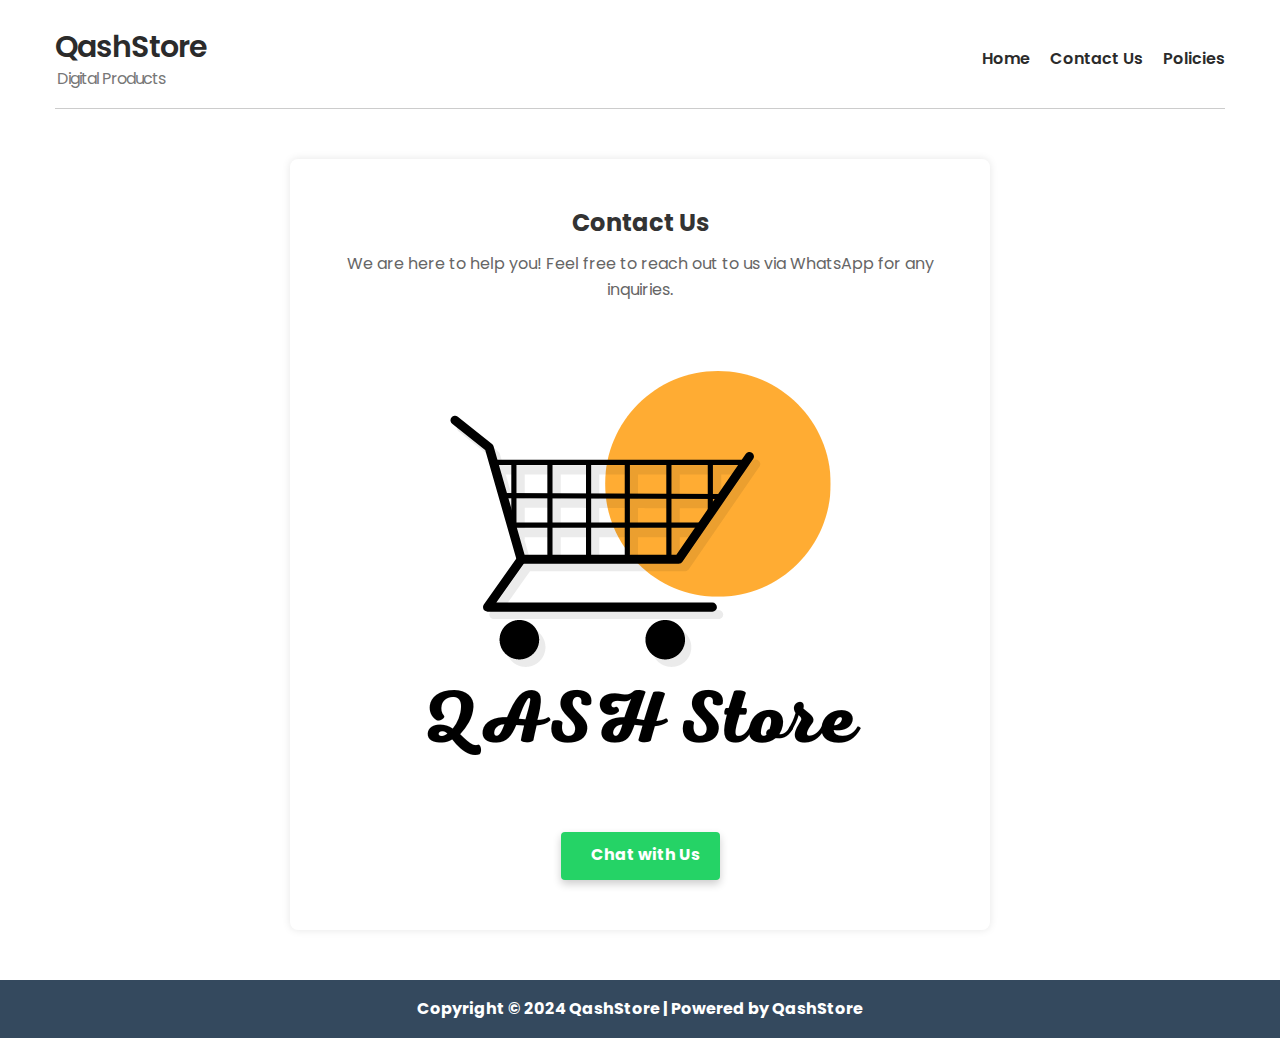
==== contactUs.html @ aa5ef4f5 "add contact us page and edit ul.modal" ====
<!DOCTYPE html>
<html lang="en">
  <head>
    <!-- Meta Tags -->
    <meta charset="UTF-8" />
    <meta name="viewport" content="width=device-width, initial-scale=1.0" />
    <!-- Title Tag -->
    <title>QASH Store</title>
    <!-- Favicon -->
    <link
      rel="shortcut icon"
      href="./assets/QASH Store.png"
      type="image/x-icon"
    />
    <!-- Rendar All Element Normalize -->
    <link rel="stylesheet" href="css/normalize.css" />
    <!-- Main File Css -->
    <link rel="stylesheet" href="./css/style.css" />
    <!-- Google Fonts Library -->
    <link rel="preconnect" href="https://fonts.googleapis.com" />
    <link rel="preconnect" href="https://fonts.gstatic.com" crossorigin />
    <link
      href="https://fonts.googleapis.com/css2?family=Cairo:wght@200..1000&family=Poppins:ital,wght@0,100;0,200;0,300;0,400;0,500;0,600;0,700;0,800;0,900;1,100;1,200;1,300;1,400;1,500;1,600;1,700;1,800;1,900&display=swap"
      rel="stylesheet"
    />
    <!-- Font Awesome Library -->
    <link
      rel="stylesheet"
      href="https://cdnjs.cloudflare.com/ajax/libs/font-awesome/6.6.0/css/all.min.css"
      integrity="sha512-Kc323vGBEqzTmouAECnVceyQqyqdsSiqLQISBL29aUW4U/M7pSPA/gEUZQqv1cwx4OnYxTxve5UMg5GT6L4JJg=="
      crossorigin="anonymous"
      referrerpolicy="no-referrer"
    />
  </head>
  <body>
    <!-- Start Header Section -->
    <header>
      <div class="container">
        <div class="left-side">
          <a href="./index.html">
            <h2>QashStore</h2>
            <p>Digital Products</p>
          </a>
        </div>
        <div class="right-side">
          <nav>
            <i onclick="toggleList()" class="fa-solid fa-bars"></i>
            <ul>
              <li><a href="./index.html">Home</a></li>
              <li><a href="./contactUs.html">Contact Us</a></li>
              <li><a href="./TermsAndConditions.html">Policies</a></li>
            </ul>
          </nav>

          <!-- Modal -->
          <ul class="modal hidden" id="modal">
            <li><a href="./index.html">Home</a></li>
            <li><a href="./contactUs.html">Contact Us</a></li>
            <li><a href="./TermsAndConditions.html">Terms & Conditions</a></li>
          </ul>
          <!-- Modal -->
        </div>
      </div>
    </header>
    <!-- End Header Section -->
    <!-- Start Main Section -->
    <main>
      <div class="container">
        <div class="contact-card">
          <div class="card-header">
            <h2>Contact Us</h2>
          </div>
          <div class="card-body">
            <p>
              We are here to help you! Feel free to reach out to us via WhatsApp
              for any inquiries.
            </p>
            <img src="./assets/QASHStore.png" alt="" />
            <a
              href="https://wa.me/972592047210"
              class="whatsapp-button"
              target="_blank"
            >
              <i class="fab fa-whatsapp"></i> Chat with Us
            </a>
          </div>
        </div>
      </div>
    </main>
    <!-- End Main Section -->
    <!-- Start Footer Section -->
    <div class="footer">
      <p>Copyright © 2024 QashStore | Powered by QashStore</p>
    </div>
    <!-- End Footer Section -->
    <!-- Connect Js File -->
    <script src="script.js"></script>
    <!-- Connect Js File -->
  </body>
</html>
---- css/style.css ----
/* Global Variable */
:root {
  --text-color: #2b2b2b;
  --hover-color: #33689d;
  --footer-color: #34495e;
}
/* Global Variable */

/* Global Rule */
* {
  box-sizing: border-box;
  margin: 0;
  padding: 0;
}

body {
  font-family: "Poppins", sans-serif;
}

.container {
  padding: 0 15px;
  margin: 0 auto;
}

/* Small Screen */
@media (min-width: 768px) {
  .container {
    width: 750px;
  }
}

/* Medium Screen */
@media (min-width: 992px) {
  .container {
    width: 970px;
  }
}

/* Large Screen */
@media (min-width: 1200px) {
  .container {
    width: 1170px;
  }
}

.border {
  border: 2px solid red;
}

.main-text {
  text-align: center;
  color: var(--text-color);
  padding-bottom: 50px;
}

.main-text h3 {
  font-size: 40px;
  margin-bottom: 20px;
}

.main-text p {
  color: #777;
}

@media (max-width: 767px) {
  .main-text {
    padding: 50px 0;
  }

  .main-text h3 {
    font-size: 25px;
  }

  .main-text p {
    font-size: 14px;
    line-height: 1.6;
  }
}
/* Global Rule */

/* Start Header */
header .container {
  display: flex;
  align-items: center;
  justify-content: space-between;
  padding: 30px 0 20px;
  position: relative;
}

@media (max-width: 767px) {
  header .container {
    padding: 20px 10px;
  }
}

header .container .left-side {
  cursor: pointer;
}

header .container .left-side a {
  text-decoration: none;
}

header .container .left-side h2 {
  font-size: 30px;
  font-weight: 600;
  letter-spacing: -1px;
  color: var(--text-color);
}

header .container .left-side p {
  color: #777;
  letter-spacing: -1px;
  padding-left: 2px;
  margin-top: 5px;
}

.hidden {
  display: none;
}

header .container .right-side nav i {
  font-size: 25px;
  display: none;
}

header .container .right-side nav ul {
  list-style: none;
  display: flex;
  gap: 20px;
}

header .container .right-side nav ul li a {
  text-decoration: none;
  color: var(--text-color);
  font-weight: 600;
  transition: 0.3s;
}

header .container .right-side nav ul li a:hover {
  color: var(--hover-color);
}

@media (max-width: 767px) {
  header .container .right-side nav i {
    display: block;
  }

  header .container .right-side nav ul {
    display: none;
  }

  header .container .right-side ul.modal {
    list-style: none;
    position: absolute;
    right: 0;
    z-index: 1;
    background-color: #f6f6f6;
    min-width: 200px;
    top: calc(100% - 20px);
  }

  header .container .right-side ul.modal::before {
    position: absolute;
    content: "";
    border-width: 10px;
    border-style: solid;
    border-color: transparent transparent #f6f6f6 transparent;
    right: 10px;
    top: -19px;
  }

  header .container .right-side ul.modal li {
    padding: 20px 0 25px 10px;
    border-bottom: 2px solid rgba(0, 0, 0, 0.3);
  }

  header .container .right-side ul.modal li:last-child {
    border-bottom: none;
  }

  header .container .right-side ul.modal li a {
    display: block;
    text-decoration: none;
    transition: 0.3s;
    color: var(--text-color);
    font-weight: 600;
  }
}

@media (min-width: 768px) {
  .modal {
    display: none;
  }
}
/* End Header */

/* Start About */
.about {
  /* margin: 10px 0 0; */
  width: 100%;
  height: 500px;
  background-image: url(../assets/pexels-cottonbro-3944405.jpg);
  background-size: cover;
  background-position: center;
  position: relative;
}

.about::before {
  content: "";
  position: absolute;
  top: 0;
  left: 0;
  width: 100%;
  height: 100%;
  background-color: rgba(0, 0, 0, 0.6);
}

.about .text {
  color: white;
  padding: 50px;
  position: relative;
  text-align: center;
  left: 50%;
  top: 50%;
  transform: translate(-50%, -50%);
}

.about .text::before {
  content: "";
  position: absolute;
  width: 100%;
  height: 100%;
  top: 0;
  left: 0;
  background-color: var(--hover-color);
  opacity: 0.6;
  z-index: -1;
}

.about .text h1 {
  font-weight: 600;
  font-size: 50px;
}

.about .text p {
  direction: rtl;
  font-size: 30px;
  font-family: "Cairo", sans-serif;
  max-width: 800px;
  margin: 0 auto;
  line-height: 1.6;
}

@media (max-width: 767px) {
  .about .text h1 {
    font-size: 35px;
  }
  .about .text p {
    font-size: 18px;
  }
}
/* End About */

/* Start Products */
.products {
  padding: 100px 0;
}

@media (max-width: 767px) {
  .products {
    padding: 0 0 50px;
  }
}

.products .container .products-container {
  display: grid;
  grid-template-columns: repeat(auto-fill, minmax(300px, 1fr));
  gap: 50px;
}

.products .container .products-container .product {
  text-align: center;
  cursor: pointer;
  border-radius: 15px;
  box-shadow: 0 0 8px rgba(0, 0, 0, 0.1);
  transition: transform 0.3s, box-shadow 0.3s;
  overflow: hidden;
  padding: 30px;
  position: relative;
}

.products .container .products-container .product .discount {
  position: absolute;
  top: -100%;
  left: 0;
  transition: 0.3s;
}

.products .container .products-container .product:hover .discount {
  color: white;
  background-color: var(--hover-color);
  text-align: center;
  font-weight: normal;
  font-size: 12px;
  padding: 5px 8px;
  top: 0;
}

@media (max-width: 767px) {
  .products .container .products-container .product .discount {
    color: white;
    background-color: var(--hover-color);
    text-align: center;
    font-weight: normal;
    font-size: 12px;
    padding: 5px 8px;
    top: 0;
  }
}

.products .container .products-container .product img {
  width: 100%;
}

.products .container .products-container .product .text {
  margin-top: 10px;
  display: flex;
  flex-direction: column;
  gap: 20px;
}

.products .container .products-container .product .text h4 {
  cursor: pointer;
  transition: 0.3s;
}

.products .container .products-container .product .text h4:hover {
  color: var(--hover-color);
}

.products .container .products-container .product .text p del {
  color: #777;
  margin-right: 5px;
}

.whatsapp-button {
  display: inline-flex;
  align-items: center;
  justify-content: center;
  background-color: #25d366;
  color: white;
  padding: 12px 20px;
  border-radius: 30px;
  text-decoration: none;
  font-size: 16px;
  font-weight: bold;
  box-shadow: 0 4px 8px rgba(0, 0, 0, 0.2);
  transition: background-color 0.3s, transform 0.3s;
}

.whatsapp-button:hover {
  background-color: #20b358;
  transform: translateY(-2px);
}

.whatsapp-button .fa-whatsapp {
  font-size: 24px;
  margin-right: 10px;
}
/* End Products */

/* Start Footer */
.footer {
  padding: 20px 10px;
  text-align: center;
  background-color: var(--footer-color);
  color: white;
  font-weight: bold;
}

@media (max-width: 767px) {
  .footer {
    font-size: 12px;
  }
}
/* End Footer */

/* Start Terms & Conditions */
.TermsAndConditions .container {
  padding: 50px 15px;
  border-top: 1px solid rgba(0, 0, 0, 0.2);
  font-family: "Cairo", sans-serif;
}

.TermsAndConditions .container h2 {
  font-size: 30px;
  margin-bottom: 20px;
  color: var(--text-color);
}

.TermsAndConditions .container p {
  line-height: 1.6;
  color: #777;
  padding-bottom: 50px;
}
/* End Terms & Conditions */

/* Start Contact Us */
main .container {
  padding: 50px 0;
  display: flex;
  justify-content: center;
  align-items: center;
  height: 100%;
  border-top: 1px solid rgba(0, 0, 0, 0.2);
}

main .container .contact-card {
  background-color: #ffffff;
  border-radius: 8px;
  box-shadow: 0 0px 8px rgba(0, 0, 0, 0.1);
  width: 700px;
  text-align: center;
  padding: 50px;
}

main .container .contact-card .card-header h2 {
  margin: 0;
  font-size: 24px;
  color: #333;
}

main .container .contact-card .card-body p {
  color: #666;
  font-size: 16px;
  margin: 15px 0;
  line-height: 1.6;
}

main .container .contact-card .card-body img {
  max-width: 100%;
}

main .container .contact-card .card-body .whatsapp-button {
  display: inline-block;
  background-color: #25d366;
  color: #fff;
  padding: 10px 20px;
  border-radius: 4px;
  text-decoration: none;
  font-size: 16px;
  margin-top: 10px;
  transition: background-color 0.3s ease;
}

main .container .contact-card .card-body .whatsapp-button:hover {
  background-color: #1ebe56;
}

main .container .contact-card .card-body .whatsapp-button i {
  vertical-align: middle;
  margin-right: 10px;
}
/* End Contact Us */
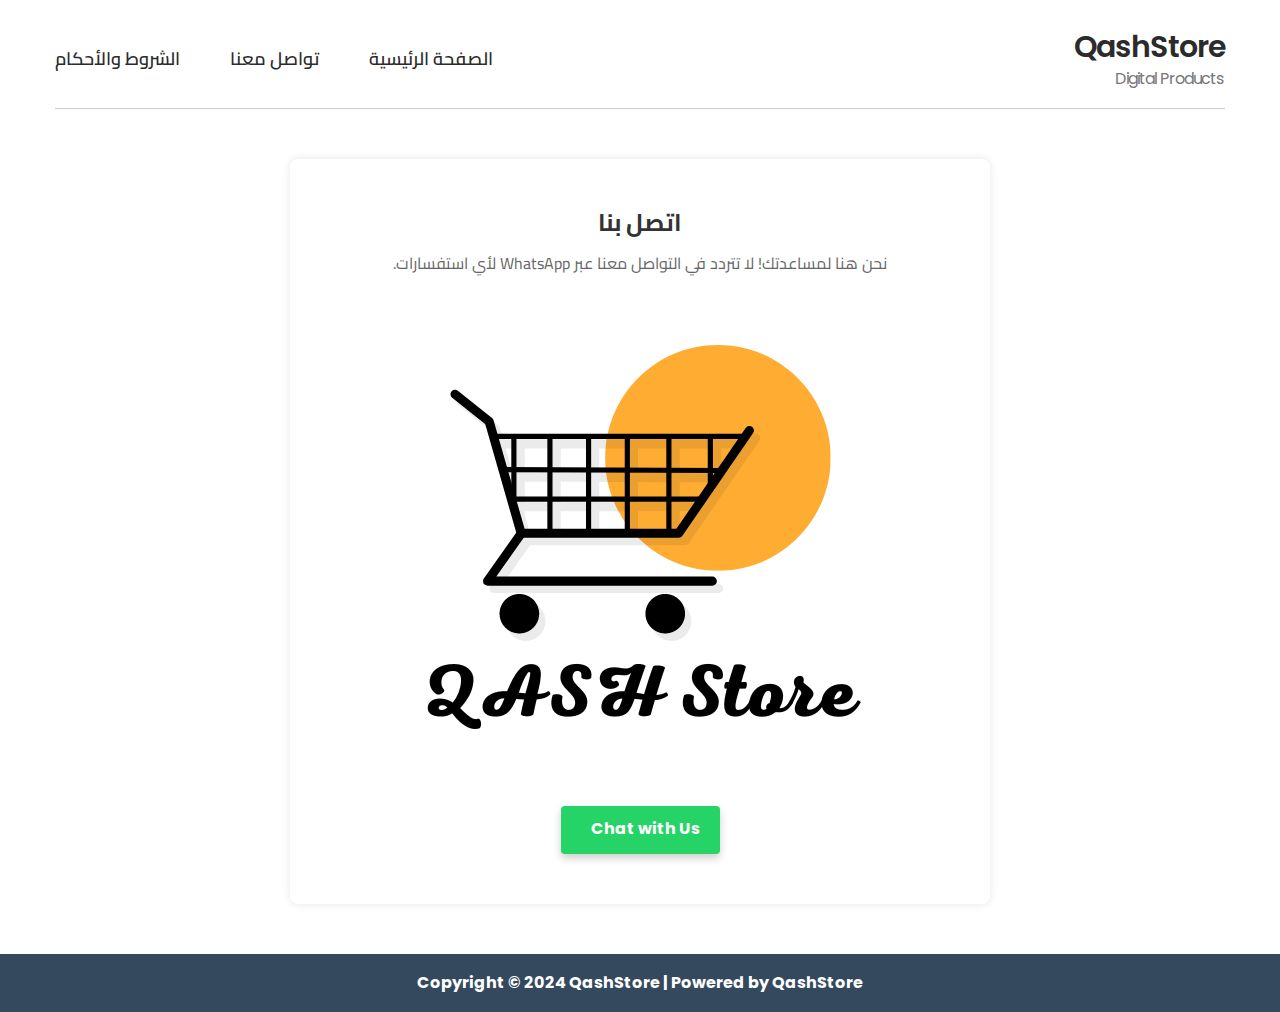
==== commit 5872f86b: "convert language to arabic (rtl)" ====
--- a/contactUs.html
+++ b/contactUs.html
@@ -8,10 +8,30 @@
     <title>QASH Store</title>
     <!-- Favicon -->
     <link
-      rel="shortcut icon"
-      href="./assets/QASH Store.png"
-      type="image/x-icon"
+      rel="apple-touch-icon"
+      sizes="180x180"
+      href="./assets/apple-touch-icon.png"
     />
+    <link
+      rel="icon"
+      type="image/png"
+      sizes="32x32"
+      href="./assets/favicon-32x32.png"
+    />
+    <link
+      rel="icon"
+      type="image/png"
+      sizes="16x16"
+      href="./assets/favicon-16x16.png"
+    />
+    <link rel="manifest" href="./assets/site.webmanifest" />
+    <link
+      rel="mask-icon"
+      href="./assets/safari-pinned-tab.svg"
+      color="#5bbad5"
+    />
+    <meta name="msapplication-TileColor" content="#da532c" />
+    <meta name="theme-color" content="#ffffff" />
     <!-- Rendar All Element Normalize -->
     <link rel="stylesheet" href="css/normalize.css" />
     <!-- Main File Css -->
@@ -34,7 +54,7 @@
   </head>
   <body>
     <!-- Start Header Section -->
-    <header>
+    <header dir="rtl">
       <div class="container">
         <div class="left-side">
           <a href="./index.html">
@@ -46,17 +66,21 @@
           <nav>
             <i onclick="toggleList()" class="fa-solid fa-bars"></i>
             <ul>
-              <li><a href="./index.html">Home</a></li>
-              <li><a href="./contactUs.html">Contact Us</a></li>
-              <li><a href="./TermsAndConditions.html">Policies</a></li>
+              <li><a href="./index.html">الصفحة الرئيسية</a></li>
+              <li><a href="./contactUs.html">تواصل معنا</a></li>
+              <li>
+                <a href="./TermsAndConditions.html">الشروط والأحكام</a>
+              </li>
             </ul>
           </nav>
 
           <!-- Modal -->
           <ul class="modal hidden" id="modal">
-            <li><a href="./index.html">Home</a></li>
-            <li><a href="./contactUs.html">Contact Us</a></li>
-            <li><a href="./TermsAndConditions.html">Terms & Conditions</a></li>
+            <li><a href="./index.html">الصفحة الرئيسية</a></li>
+            <li><a href="./contactUs.html">تواصل معنا</a></li>
+            <li>
+              <a href="./TermsAndConditions.html">الشروط والأحكام</a>
+            </li>
           </ul>
           <!-- Modal -->
         </div>
@@ -68,12 +92,12 @@
       <div class="container">
         <div class="contact-card">
           <div class="card-header">
-            <h2>Contact Us</h2>
+            <h2 dir="rtl">اتصل بنا</h2>
           </div>
           <div class="card-body">
-            <p>
-              We are here to help you! Feel free to reach out to us via WhatsApp
-              for any inquiries.
+            <p dir="rtl">
+              نحن هنا لمساعدتك! لا تتردد في التواصل معنا عبر WhatsApp لأي
+              استفسارات.
             </p>
             <img src="./assets/QASHStore.png" alt="" />
             <a
--- a/css/style.css
+++ b/css/style.css
@@ -51,6 +51,7 @@
   text-align: center;
   color: var(--text-color);
   padding-bottom: 50px;
+  font-family: "Cairo", sans-serif;
 }
 
 .main-text h3 {
@@ -111,7 +112,7 @@
 header .container .left-side p {
   color: #777;
   letter-spacing: -1px;
-  padding-left: 2px;
+  padding-right: 2px;
   margin-top: 5px;
 }
 
@@ -130,9 +131,15 @@
   gap: 20px;
 }
 
+header .container .right-side nav ul li {
+  padding-right: 30px;
+}
+
 header .container .right-side nav ul li a {
+  font-family: "Cairo", sans-serif;
   text-decoration: none;
   color: var(--text-color);
+  font-size: 18px;
   font-weight: 600;
   transition: 0.3s;
 }
@@ -153,7 +160,7 @@
   header .container .right-side ul.modal {
     list-style: none;
     position: absolute;
-    right: 0;
+    left: 0;
     z-index: 1;
     background-color: #f6f6f6;
     min-width: 200px;
@@ -166,12 +173,12 @@
     border-width: 10px;
     border-style: solid;
     border-color: transparent transparent #f6f6f6 transparent;
-    right: 10px;
+    left: 10px;
     top: -19px;
   }
 
   header .container .right-side ul.modal li {
-    padding: 20px 0 25px 10px;
+    padding: 20px 10px 25px 0;
     border-bottom: 2px solid rgba(0, 0, 0, 0.3);
   }
 
@@ -181,6 +188,7 @@
 
   header .container .right-side ul.modal li a {
     display: block;
+    font-family: "Cairo", sans-serif;
     text-decoration: none;
     transition: 0.3s;
     color: var(--text-color);
@@ -197,7 +205,6 @@
 
 /* Start About */
 .about {
-  /* margin: 10px 0 0; */
   width: 100%;
   height: 500px;
   background-image: url(../assets/pexels-cottonbro-3944405.jpg);
@@ -292,7 +299,7 @@
 
 .products .container .products-container .product .discount {
   position: absolute;
-  top: -100%;
+  top: -6%;
   left: 0;
   transition: 0.3s;
 }
@@ -429,6 +436,7 @@
   margin: 0;
   font-size: 24px;
   color: #333;
+  font-family: "Cairo", sans-serif;
 }
 
 main .container .contact-card .card-body p {
@@ -436,6 +444,7 @@
   font-size: 16px;
   margin: 15px 0;
   line-height: 1.6;
+  font-family: "Cairo", sans-serif;
 }
 
 main .container .contact-card .card-body img {
